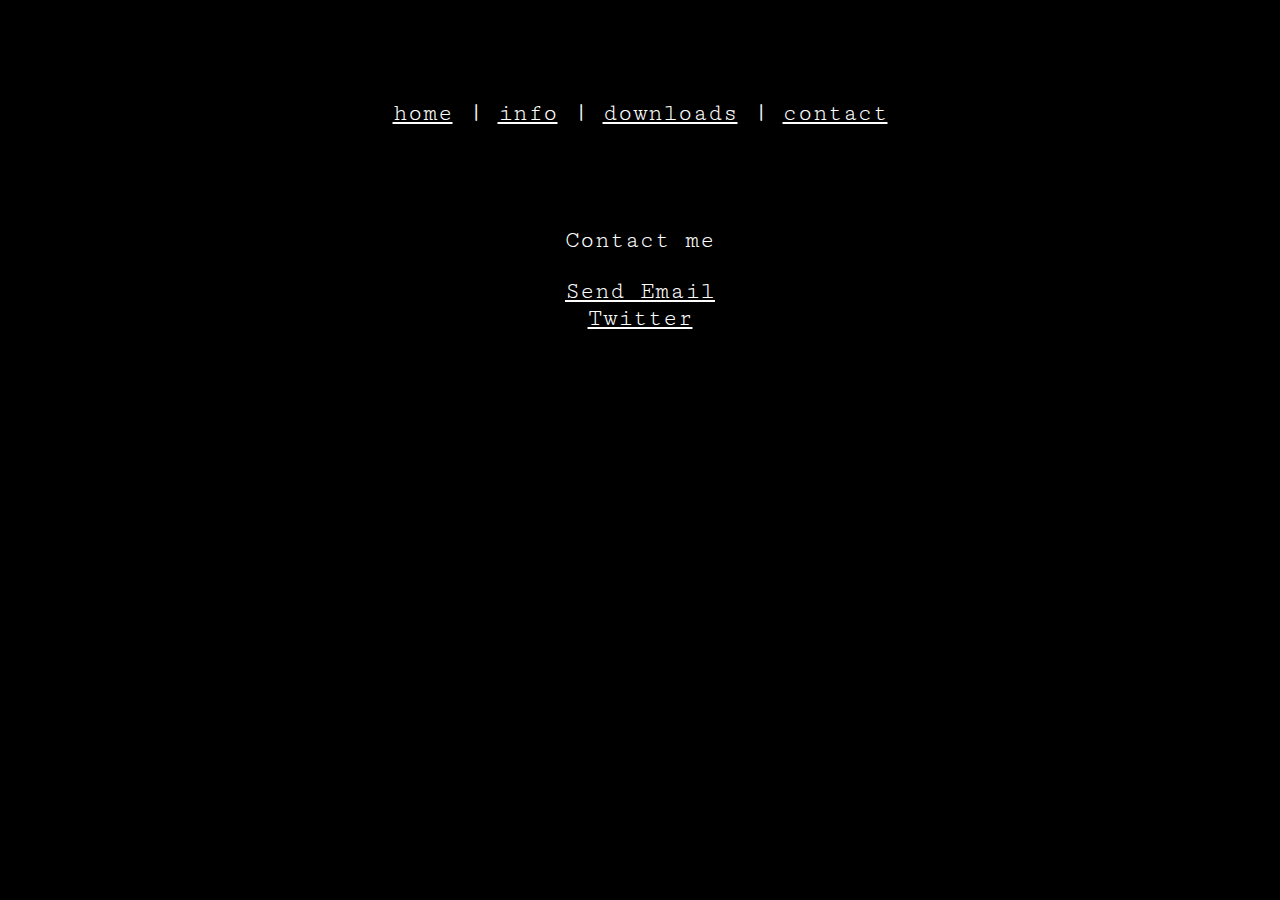
==== contact.html @ 517bcfc7 "RAINBOW" ====
<!doctype html>
<html>
<head>
<meta charset="utf-8">
<title>contact me!</title>
<style>@import url('https://fonts.googleapis.com/css?family=Cutive+Mono&display=swap');
    body {
       	background-color: rgb(0, 0, 0);
        text-align: center;
		font-family: 'Cutive Mono', monospace;
		color: white;
		font-size: 150%;
	}
	a{
		color: white;
	}
	.navigation-bar{
		margin: 100px;
	}
</style>
</head>

<body>
<header class="navigation-bar">
	<a href="index.html">home</a> | <a href="info.html">info</a> | <a href="downloads.html">downloads</a> | <a href="contact.html">contact</a>
</header>
<header>
	Contact me <br>
</header>
<p>
	<a href="mailto: 334376@ga.aliefisd.net">Send Email<br></a>
	<a href="https://twitter.com/norislash">Twitter</a>
</p>
</body>
</html>
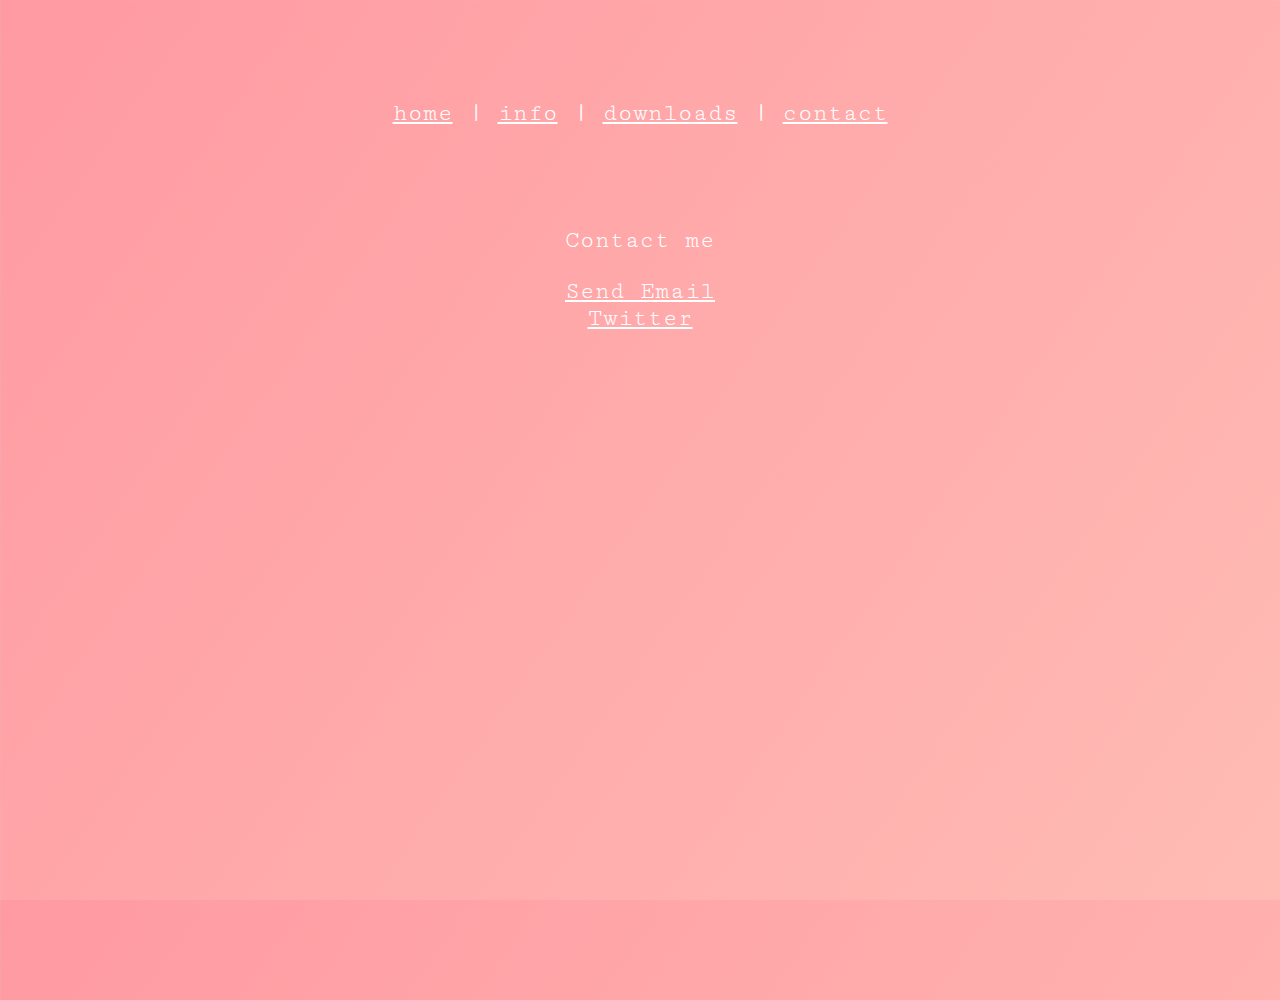
==== commit fb8728ed: "RAINBOWS EVERYWHERE" ====
--- a/contact.html
+++ b/contact.html
@@ -3,6 +3,7 @@
 <head>
 <meta charset="utf-8">
 <title>contact me!</title>
+<link rel="stylesheet" href="css/style.css">
 <style>@import url('https://fonts.googleapis.com/css?family=Cutive+Mono&display=swap');
     body {
        	background-color: rgb(0, 0, 0);
--- a/css/style.css
+++ b/css/style.css
@@ -0,0 +1,153 @@
+.audio.green-audio-player {
+  width: 400px;
+  min-width: 300px;
+  height: 56px;
+  box-shadow: 0 4px 16px 0 rgba(0, 0, 0, 0.07);
+  display: flex;
+  justify-content: space-between;
+  align-items: center;
+  padding-left: 24px;
+  padding-right: 24px;
+  margin: auto;
+  border-radius: 200px;
+  user-select: none;
+  -webkit-user-select: none;
+  background-color: ;
+  text-align: center;
+}
+.audio.green-audio-player .play-pause-btn {
+  display: none;
+  cursor: pointer;
+}
+.audio.green-audio-player .spinner {
+  width: 18px;
+  height: 18px;
+  background-image: url(https://s3-us-west-2.amazonaws.com/s.cdpn.io/355309/loading.png);
+  background-size: cover;
+  background-repeat: no-repeat;
+  animation: spin 0.4s linear infinite;
+}
+.audio.green-audio-player .slider {
+  flex-grow: 1;
+  background-color: white;
+  cursor: pointer;
+  position: relative;
+}
+.audio.green-audio-player .slider .progress {
+  background-color: lightgrey;
+  border-radius: inherit;
+  position: absolute;
+  pointer-events: none;
+}
+.audio.green-audio-player .slider .progress .pin {
+  height: 16px;
+  width: 16px;
+  border-radius: 8px;
+  background-color: white;
+  position: absolute;
+  pointer-events: all;
+  box-shadow: 0px 1px 1px 0px rgba(0, 0, 0, 0.32);
+}
+.audio.green-audio-player .controls {
+  font-family: 'Roboto', sans-serif;
+  font-size: 16px;
+  line-height: 18px;
+  color: white;
+  display: flex;
+  flex-grow: 1;
+  justify-content: space-between;
+  align-items: center;
+  margin-left: 24px;
+  margin-right: 24px;
+}
+.audio.green-audio-player .controls .slider {
+  margin-left: 16px;
+  margin-right: 16px;
+  border-radius: 2px;
+  height: 4px;
+}
+.audio.green-audio-player .controls .slider .progress {
+  width: 0;
+  height: 100%;
+}
+.audio.green-audio-player .controls .slider .progress .pin {
+  right: -8px;
+  top: -6px;
+}
+.audio.green-audio-player .controls span {
+  cursor: default;
+}
+.audio.green-audio-player .volume {
+  position: relative;
+}
+.audio.green-audio-player .volume .volume-btn {
+  cursor: pointer;
+}
+.audio.green-audio-player .volume .volume-btn.open path {
+  fill: white;
+}
+.audio.green-audio-player .volume .volume-controls {
+  width: 30px;
+  height: 135px;
+  background-color: #2a2a2a;
+  border-radius: 7px;
+  position: absolute;
+  left: -3px;
+  bottom: 52px;
+  flex-direction: column;
+  align-items: center;
+  display: flex;
+}
+.audio.green-audio-player .volume .volume-controls.hidden {
+  display: none;
+}
+.audio.green-audio-player .volume .volume-controls .slider {
+  margin-top: 12px;
+  margin-bottom: 12px;
+  width: 6px;
+  border-radius: 3px;
+}
+.audio.green-audio-player .volume .volume-controls .slider .progress {
+  bottom: 0;
+  height: 100%;
+  width: 6px;
+}
+.audio.green-audio-player .volume .volume-controls .slider .progress .pin {
+  left: -5px;
+  top: -8px;
+}
+
+svg, img {
+  display: block;
+}
+
+html, body {
+  height: 100%;
+}
+
+@keyframes spin {
+  from {
+    transform: rotateZ(0);
+  }
+  to {
+    transform: rotateZ(1turn);
+  }
+}
+body{
+  margin: 0;
+  padding: 0;
+  background-image: linear-gradient(125deg, #ff9aa2, #ffb7b2, #ffdac1, #e2f0cb, #b5ead7, #c7ceea);
+  background-size: 600%, 600%;
+  animation: bganimation 10s infinite;
+}
+@keyframes bganimation {
+  0%{
+    background-position:0%, 50%;
+  }
+  50%{
+    background-position:100%, 50%;
+  }
+  100%{
+    background-position: 0%, 50%;
+  }
+}
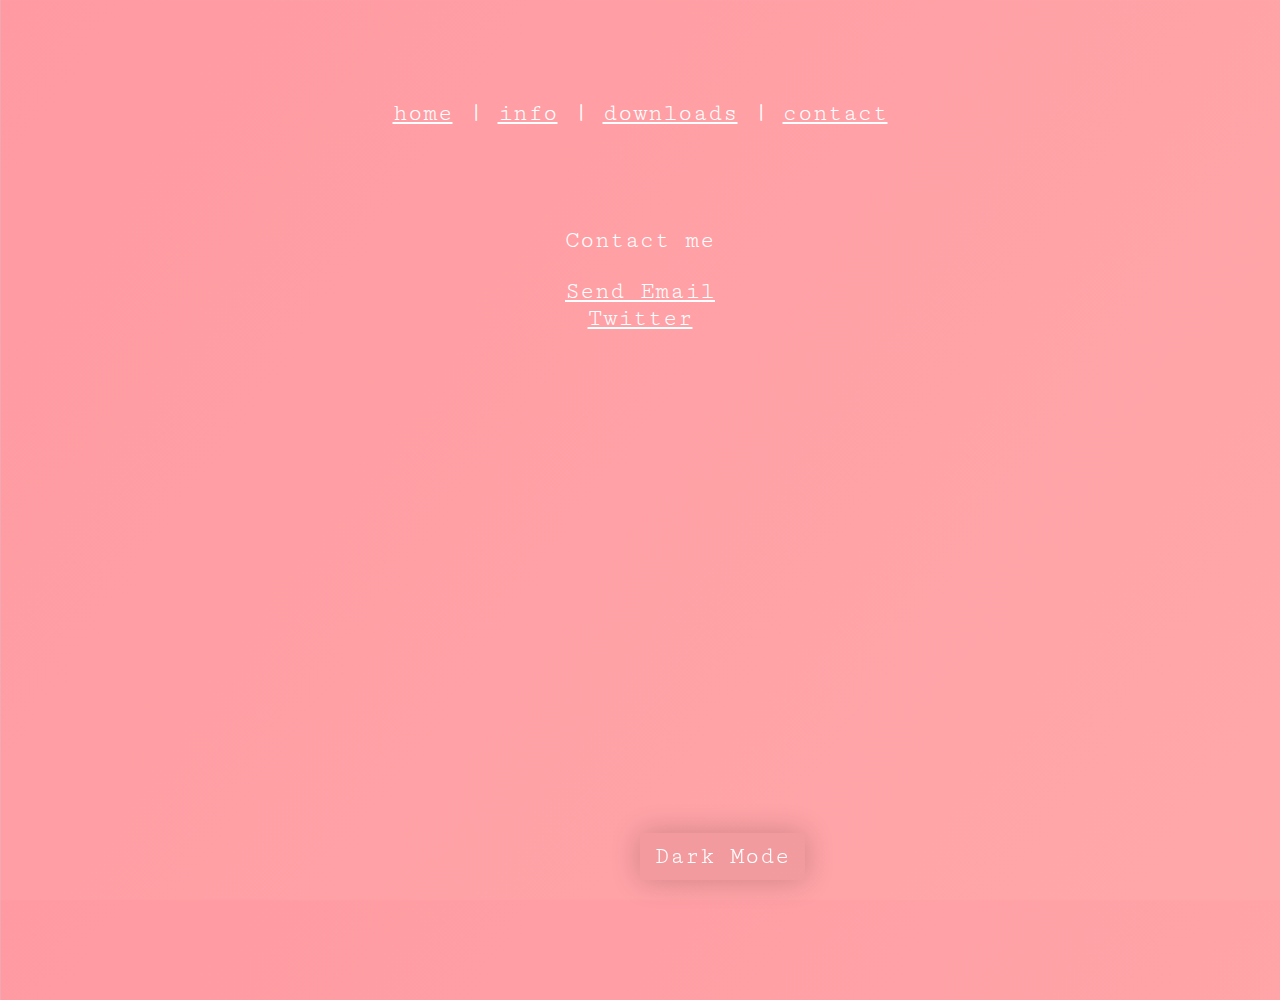
==== commit 8f378252: "gubhgn" ====
--- a/contact.html
+++ b/contact.html
@@ -18,6 +18,18 @@
 	.navigation-bar{
 		margin: 100px;
 	}
+  .black{
+  position: fixed;
+  bottom: 20px;
+  justify-content: center;
+  text-decoration: none;
+  box-shadow: 0px 0px 30px rgba(0, 0, 0, 0.20);
+  background-color: rgba(0, 0, 0, 0.05);
+  border: none;
+  text-align: center;
+  padding: 10px 15px;
+  text-decoration: none;
+}
 </style>
 </head>
 
@@ -32,5 +44,8 @@
 	<a href="mailto: 334376@ga.aliefisd.net">Send Email<br></a>
 	<a href="https://twitter.com/norislash">Twitter</a>
 </p>
+<div class="red">
+  <a href="https://tomisboppin.github.io/boppin" class="black">Dark Mode<a>
+</div>
 </body>
 </html>
--- a/css/style.css
+++ b/css/style.css
@@ -2,7 +2,8 @@
   width: 400px;
   min-width: 300px;
   height: 56px;
-  box-shadow: 0 4px 16px 0 rgba(0, 0, 0, 0.07);
+  box-shadow: 0px 0px 30px rgba(0, 0, 0, 0.15);
+  color: rgba(0), 0, 0, 0.15);
   display: flex;
   justify-content: space-between;
   align-items: center;
@@ -137,9 +138,20 @@
   margin: 0;
   padding: 0;
   background-image: linear-gradient(125deg, #ff9aa2, #ffb7b2, #ffdac1, #e2f0cb, #b5ead7, #c7ceea);
-  background-size: 600%, 600%;
+  background-size: 1500%, 1500%;
   animation: bganimation 10s infinite;
+  border-radius: 100px;
 }
+@-webkit-keyframes bganimation {
+    0%{
+      background-position:0% 50%;
+    }
+    50%{
+      background-position:100% 50%;
+    }
+    100%{
+      background-position:0% 50%;
+    }
 @keyframes bganimation {
   0%{
     background-position:0%, 50%;
